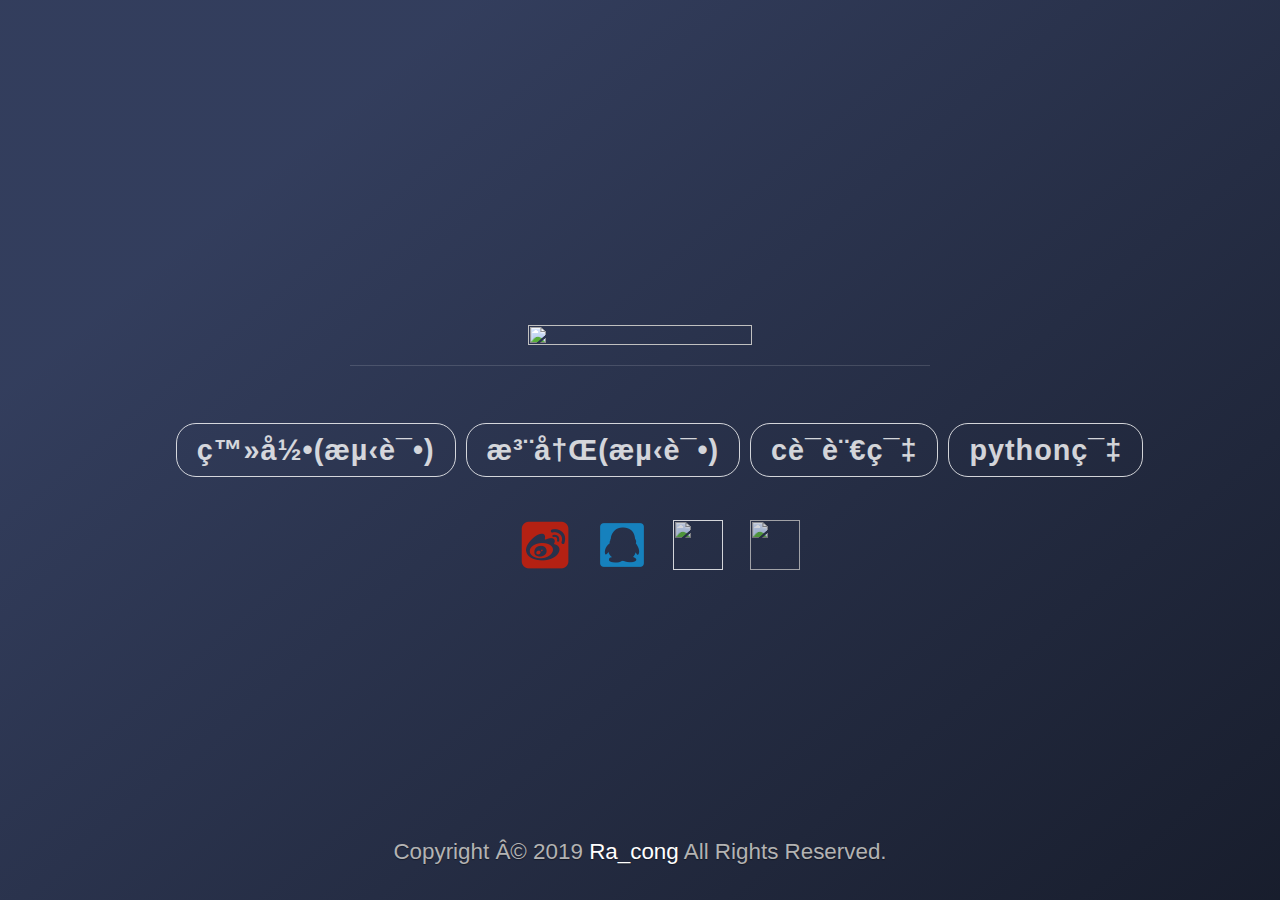
==== 导航.html @ 95a760c5 "final" ====
<html>

<head>

  <meta name="viewport" content="width=device-width,initial-scale=1,maximum-scale=1,minimum-scale=1,user-scalable=no,user-scalable=no" />
  <meta .-equiv="Content-Type" content="text/html; charset=UTF-8">
  <meta .-equiv="X-UA-Compatible" content="IE=edge,chrome=1">
  <meta name="viewport" content="width=device-width, initial-scale=1, maximum-scale=11" id="mixia_vpid">
  <title>Ra_cong的博客(建设中)</title>
  <meta name=keywords content="Ra_cong">
  <meta name=description content="Ra_cong">
  <link rel="stylesheet" href="css/main.css">
</head>

<body style="margin: 0 auto">
  <span class="mobile btn-mobile-menu">
    <i class="fa fa-bars btn-mobile-menu__icon"></i>
    <i class="fa fa-chevron-circle-up btn-mobile-close__icon hidden"></i>
  </span>
  <div class="panel-main">
    <div class="panel-main__inner panel-inverted">
      <div class="panel-main__content"><img src="./icon/导航.png" max-width="100%"  height="60%"></div>
        
          <script>(function (doc, win, undefined) {
            var docEl = doc.documentElement,
             resizeEvt = 'orientationchange' in win? 'orientationchange' : 'resize',
             recalc = function () {
              var clientWidth = docEl.clientWidth;
              if (clientWidth === undefined) return;
              docEl.style.fontSize = 80 * (clientWidth / 3200) + 'px';
             };
            if (doc.addEventListener === undefined) return;
            win.addEventListener(resizeEvt, recalc, false);
            doc.addEventListener('DOMContentLoaded', recalc, false)
           })(document, window);</script>
          <hr class="panel-cover__divider">

          <p class="footer">Copyright © 2019 <a href="./index.html" target="_blank">Ra_cong</a> All Rights Reserved.
          </p>
        
        </br>
          <div>
            <div>
              <nav class="cover-navigation cover-navigation--primary" style="margin:0 auto">
                <ul class="navigation">
                  <li class="navigation__item"><a href="./test/登陆.html" title="登录">登录(测试)</a></li>
                  <li class="navigation__item"><a href="./test/注册.html" title="注册">注册(测试)</a></li>
                  <li class="navigation__item"><a href="" title="c语言">c语言篇</a></li>
                  <li class="navigation__item"><a href="" title="python">python篇</a></li>
                </ul>
              </nav>
            </div>
          </br>
            <div>
              <nav class="cover-navigation navigation--social" style="margin:0 auto; text-align: center">
                <ul class="navigation">
                  <!-- Weibo -->
                  <li class="navigation__item">
                    <a href="https://weibo.com/u/6429555507?is_all=1" title="我的微博" target="_blank"><img
                        src="./icon/weibo.png" width="50">

                    </a>
                  </li>
                  <!-- QQ -->
                  <li class="navigation__item">
                    <a data-v="" href="" title="扫一扫加我QQ" class="wechat"><img src="./icon/qq.png" width="50">
                      <div data-v="" class="qrCode">
                        <img sdata-v="" src="./icon/QQ.jpg" width="100" onclick="window.open()"></div>
                      <i class="social fa fa-qq"></i>
                    </a>
                  </li>
                  <!-- Weixin -->

                  <li class="navigation__item">
                    <a data-v="" href="" title="扫一扫加我微信" class="wechat"><img src="./icon/微信.png" width="50">
                      <div data-v="" class="qrCode">
                        <img sdata-v="" src="./icon/wechat.jpg" width="100" onclick="window.open()">
                        <div data-v="" class="triangle-down"></div>
                      </div>
                      <i class="social fa fa-weixin"></i>
                    </a>
                  </li>
                  <!-- Email -->
                  <li class="navigation__item">
                    <a href="mailto:/" title="发邮件给我"><img src="./icon/邮件.png" width="50">
                      <i class="social fa fa-envelope"></i>
                    </a>
                  </li>
                </ul>
              </nav>
            </div>
          </div>
      </div>
    </div>
    <div class="panel-cover--overlay cover-slate"></div>
  </div>
  </header>

</body>

</html>
---- css/main.css ----
/* HTML5 display-role reset for older browsers */

section {
    display: block;
}

body {
    background: #000;
    -webkit-tap-highlight-color: rgba(0, 0, 0, 0);
    line-height: 1;
}

ol,
ul {
    list-style: none;
}

blockquote,
q {
    quotes: none;
}

blockquote:before,
blockquote:after {
    content: '';
    content: none;
}

q:before,
q:after {
    content: '';
    content: none;
}

body {
    width: 100%;
    *zoom: 1;
}

body:before,
body:after {
    content: "";
    display: table;
}

body:after {
    clear: both;
}

html,
body {
    height: 100%;
}

html {
    height: 100%;
    max-height: 100%;
}

body {
    font-family: "ff-tisa-web-pro-1", "ff-tisa-web-pro-2", "Lucida Grande", "Hiragino Sans GB", "Hiragino Sans GB W3", "Microsoft YaHei", "WenQuanYi Micro Hei", sans-serif;
    font-size: 1em;
    color: #333333;
    -webkit-font-smoothing: antialiased;
}

::selection {
    background: #ff7f00;
}

::-moz-selection {
    background: #ff7f00;
}

a {
    text-decoration: none;
    color: #DF9C81;
}

a:hover {
    color: #ff7f00;
    -o-transition: .5s;
    -ms-transition: .5s;
    -moz-transition: .5s;
    -webkit-transition: .5s;
}

h1,
h2,
h3,
h4,
h5,
h5 {
    margin-top: 1.0em;
    margin-bottom: .5em;
    font-family: "ff-tisa-web-pro-1", "ff-tisa-web-pro-2", "Lucida Grande", "Hiragino Sans GB", "Hiragino Sans GB W3", "Microsoft YaHei", "WenQuanYi Micro Hei", sans-serif;
    font-weight: lighter;
    color: #333333;
    -webkit-font-smoothing: antialiased;
}

h1 {
    margin-top: 0;
    font-size: 1.8em;
    line-height: 1.2em;
    letter-spacing: .05em;
}

h2 {
    font-size: 1.6em;
}

h3 {
    font-size: 1.4em;
}

h4 {
    font-size: 1.2em;
}

h4 {
    font-size: 1.1em;
}

h5 {
    font-size: 1em;
}

p {
    margin-bottom: 1.3em;
    line-height: 1.7em;
}

strong {
    font-weight: bold;
}

em {
    font-style: italic;
}

blockquote {
    padding: 0px 10px;
    margin: 0 0 10px;
    font-family: "ff-tisa-web-pro-1", "ff-tisa-web-pro-2", "Lucida Grande", "Hiragino Sans GB", "Hiragino Sans GB W3", "Microsoft YaHei", "WenQuanYi Micro Hei", sans-serif;
    font-weight: normal;
    font-size: 1em;
    border-left: 3px solid #DF9C81;
    background: white;
}

blockquote p:last-child {
    margin-bottom: 0;
}

sup {
    font-size: .8em;
    vertical-align: text-bottom;
}

ol,
ul {
    margin: 0 0 .3em 1em;
}

ol li,
ul li {
    margin: 0 0 .2em 0;
    line-height: 1.6em;
}

ol ol,
ol ul,
ul ol,
ul ul {
    margin: .1em 0 .2em 2em;
}

ol {
    list-style-type: decimal;
}

ul {
    list-style-type: disc;
}

thead tr:first-child {
    color: #d57c58;
    border: 1px solid #DDDDDD;
    text-align: center;
}

th {
    font-weight: bold;
}

th:first-child,
td:first-child {
    padding: 5px 10px 5px 10px;
    border: 1px solid #DDDDDD;
}

thead tr:last-child th {
    border: 1px solid #DDDDDD;
}

tbody td {
    border-bottom: 1px solid #DDDDDD;
    font-size: .85em;
}

td:last-child {
    padding-right: 10px;
}

tr,
td {
    padding: 5px 10px;
    border: 1px solid #DDDDDD;
}

table thead tbody {
    vertical-align: middle;
}

.date,
.time,
.author,
.tags {
    font-size: .8em;
    color: #c7c7c7;
}

.date a,
.time a,
.author a,
.tags a {
    color: #666666;
}

.date a:hover,
.time a:hover,
.author a:hover,
.tags a:hover {
    color: #d06c44;
}

.excerpt {
    margin: 0;
    font-size: .9em;
    color: #999999;
}

.intro {
    font-family: "ff-tisa-web-pro-1", "ff-tisa-web-pro-2", "Lucida Grande", "Hiragino Sans GB", "Hiragino Sans GB W3", "Microsoft YaHei", "WenQuanYi Micro Hei", sans-serif;
    font-size: 1.2em;
    font-weight: lighter;
    color: #999999;
}

.block-heading {
    display: inline;
    float: left;
    width: 940px;
    margin: 0 10px;
    position: relative;
    bottom: -15px;
    font-size: .8em;
    font-weight: bold;
    text-align: center;
    text-transform: uppercase;
    letter-spacing: 1px;
}

.label {
    position: relative;
    display: inline-block;
    padding: 8px 18px 9px 18px;
    background: #DF9C81;
    border-radius: 3px;
    text-align: center;
    color: #FFF;
}

.container {
    position: relative;
    z-index: 500;
    width: 940px;
    margin: 0 auto;
}

.content-wrapper {
    z-index: 800;
    width: 70%;
    margin-left: 30%;
}

.content-wrapper__inner {
    margin: 0 10%;
    padding: 50px 0;
}

.footer {
    position: absolute;
    font-size: .7em;
    color: #b3b3b3;
    bottom: 0;
    left: 0;
    width: 100%;
}

.avatar,
.logo {
    border-radius: 50%;
    border: 3px solid #FFF;
    box-shadow: 0 0 1px 1px rgba(0, 0, 0, 0.3);
    transition: all .5s;
}

.logo:hover {
    border: 3px solid #FF7F00;
    transition: all .5s;
    transform: rotate(360deg);
    -ms-transform: rotate(360deg);
    /* IE 9 */
    -moz-transform: rotate(360deg);
    /* Firefox */
    -webkit-transform: rotate(360deg);
    /* Safari 和 Chrome */
    -o-transform: rotate(350deg);
    /* Opera */
}

hr {
    border: none;
}

.section-title__divider {
    width: 30%;
    margin: 2.2em 0 2.1em 0;
    border-top: 1px solid #DDDDDD;
}

.hidden {
    display: none !important;
}

.post-comments {
    border-top: 1px solid #DDDDDD;
    padding: 60px 0;
}

.post-meta {
    margin: 0 0 .4em 0;
    color: #c7c7c7;
    word-wrap: break-word;
}

.post-meta__date {
    margin-right: .5em;
}

.post-meta__tags {
    margin-left: .4em;
}

.post-meta__author {
    margin-left: 1.5em;
}

.post-meta__avatar {
    display: inline-block;
    width: 22px;
    height: 22px;
    margin: 0 .3em -.4em 0;
    border: none;
    box-shadow: none;
}

.post img {
    max-width: 100%;
    margin: 0 auto;
    border-radius: 3px;
    text-align: center;
    display: block;
}

.post pre {
    width: 95%;
    overflow: auto;
}

.post hr {
    display: block;
    width: 30%;
    margin: 2em 0;
    border-top: 1px solid #DDDDDD;
}

.panel {
    display: table;
    width: 100%;
    height: 100%;
}

.panel__vertical {
    display: table-cell;
    vertical-align: middle;
}

.panel-title {
    margin: 15px 0;
    font-size: 2.5em;
    letter-spacing: 4px;
    color: #FFF;
}

.panel-subtitle {
    font-family: "ff-tisa-web-pro-1", "ff-tisa-web-pro-2", "Lucida Grande", "Hiragino Sans GB", "Hiragino Sans GB W3", "Microsoft YaHei", "WenQuanYi Micro Hei", sans-serif;
    font-size: 1.2em;
    line-height: 1.4em;
    font-weight: lighter;
    letter-spacing: 3px;
    color: #CCCCCC;
    -webkit-font-smoothing: antialiased;
}

.panel-cover {
    display: block;
    position: fixed;
    z-index: 900;
    width: 100%;
    max-width: none;
    height: 100%;
    background-size: cover;
}

.panel-cover--collapsed {
    width: 30%;
    max-width: 700px;
}

.panel-cover--overlay {
    display: block;
    position: absolute;
    z-index: 0;
    top: 0;
    right: 0;
    bottom: 0;
    left: 0;
    background-color: rgba(68, 68, 68, 0.6);
    background-image: -webkit-linear-gradient(-410deg, rgba(68, 68, 68, 0.6) 20%, rgba(0, 0, 0, 0.9));
    background-image: linear-gradient(140deg, rgba(68, 68, 68, 0.6) 20%, rgba(0, 0, 0, 0.9));
}

.panel-cover__logo {
    margin-bottom: .2em;
}

.panel-cover__description {
    margin: 0 30px;
}

.panel-cover__divider {
    width: 50%;
    margin: 20px auto;
    border-top: 1px solid rgba(255, 255, 255, 0.14);
}

.panel-cover__divider--secondary {
    width: 15%;
}

.panel-main {
    display: table;
    width: 100%;
    height: 100%;
}

.panel-main__inner {
    display: table-cell;
    vertical-align: middle;
    position: relative;
    z-index: 800;
    padding: 0 60px;
}

.panel-main__content {
    max-width: 620px;
    margin: 0 auto;
}

.panel-main__content--fixed {
    width: 480px;
    transition: width 1s;
    -webkit-transition: width 1s;
    /* Safari */
}

.panel-inverted {
    font-weight: 100;
    text-align: center;
    color: #FFF;
    text-shadow: 0 1px 1px rgba(0, 0, 0, 0.4);
}

.panel-inverted a {
    color: #FFF;
}

.cover-navigation {
    margin-top: 42px;
}

.cover-navigation--social {
    margin-left: 30px;
}

.cover-blue {
    background-color: rgba(37, 104, 163, 0.6);
    background-image: -webkit-linear-gradient(-410deg, rgba(37, 104, 163, 0.6) 20%, rgba(18, 51, 80, 0.8));
    background-image: linear-gradient(140deg, rgba(37, 104, 163, 0.6) 20%, rgba(18, 51, 80, 0.8));
}

.cover-green {
    background-color: rgba(21, 111, 120, 0.6);
    background-image: -webkit-linear-gradient(-410deg, rgba(21, 111, 120, 0.6) 20%, rgba(6, 31, 33, 0.8));
    background-image: linear-gradient(140deg, rgba(21, 111, 120, 0.6) 20%, rgba(6, 31, 33, 0.8));
}

.cover-purple {
    background-color: rgba(73, 50, 82, 0.6);
    background-image: -webkit-linear-gradient(-410deg, rgba(73, 50, 82, 0.6) 20%, rgba(17, 11, 19, 0.8));
    background-image: linear-gradient(140deg, rgba(73, 50, 82, 0.6) 20%, rgba(17, 11, 19, 0.8));
}

.cover-red {
    background-color: rgba(119, 31, 18, 0.6);
    background-image: -webkit-linear-gradient(-410deg, rgba(119, 31, 18, 0.6) 20%, rgba(30, 8, 5, 0.8));
    background-image: linear-gradient(140deg, rgba(119, 31, 18, 0.6) 20%, rgba(30, 8, 5, 0.8));
}

.cover-orange {
    background-color: rgba(174, 80, 4, 0.6);
    background-image: -webkit-linear-gradient(-410deg, rgba(174, 80, 4, 0.6) 20%, rgba(74, 34, 2, 0.8));
    background-image: linear-gradient(140deg, rgba(174, 80, 4, 0.6) 20%, rgba(74, 34, 2, 0.8));
}

.cover-slate {
    background-color: rgba(60, 91, 147, 0.6);
    background-image: -webkit-linear-gradient(-410deg, rgba(61, 66, 96, 0.6) 20%, rgba(21, 23, 34, 0.8));
    background-image: linear-gradient(140deg, rgba(61, 66, 96, 0.6) 20%, rgba(21, 23, 34, 0.8));
}

.cover-disabled {
    background: none;
}

.btn,
.navigation__item a {
    padding: 10px 20px;
    border: 1px solid #DF9C81;
    border-radius: 20px;
    font-size: .9em;
    font-weight: bold;
    letter-spacing: 1px;
    text-shadow: none;
    color: #DF9C81;
    -webkit-font-smoothing: antialiased;
}

.btn:hover,
.navigation__item a:hover {
    color: #d06c44;
    border-color: #d06c44;
}

.btn-border-small {
    border: 1px solid #DF9C81;
    border-radius: 20px;
    padding: 6px 8px;
    font-size: .8em;
    margin-left: 10px;
}

.btn-contribute {
    border: 1px solid #DF9C81;
    border-radius: 8px;
    background-color: #DF9C81;
    padding: 6px 8px;
    font-size: 1.1em;
    color: white;
    font-weight: bold;
}

.btn-secondary {
    border-color: #5BA4E5;
    color: #5BA4E5;
}

.btn-secondary:hover {
    color: #217fd2;
    border-color: #217fd2;
}

.btn-tertiary {
    border-color: #999999;
    color: #999999;
}

.btn-tertiary:hover {
    color: #737373;
    border-color: #737373;
}

.btn-large {
    padding: 10px 24px;
    font-size: 1.1em;
}

.btn-small {
    padding: 8px 12px;
    font-size: .7em;
}

.btn-mobile-menu {
    display: none;
    position: fixed;
    z-index: 9999;
    top: 0;
    right: 0;
    left: 0;
    width: 100%;
    height: 35px;
    background: rgba(51, 51, 51, 0.98);
    border-bottom: 1px solid rgba(255, 255, 255, 0.1);
    text-align: center;
}

.btn-mobile-menu__icon,
.btn-mobile-close__icon {
    position: relative;
    top: 10px;
    color: #FFF;
}

nav {
    display: inline-block;
    position: relative;
}

.navigation {
    display: inline-block;
    float: left;
    position: relative;
    margin: 0;
    list-style-type: none;
}

.navigation__item {
    display: inline-block;
    margin: 5px 1px 0 0;
    line-height: 1em;
}

.navigation__item a {
    display: block;
    position: relative;
    border-color: #FFF;
    color: #FFF;
    opacity: .8;
    transition: all .3s
}

.navigation__item a:hover {
    color: #FFF;
    background: #FF7F00;
    border-color: #FF7F00;
    opacity: 1;
    transition: all .3s;
}

.navigation--social a {
    border: 0px;
    padding: 6px 8px 6px 9px;
}

.navigation--social a .label {
    display: none;
}

.navigation--social a .icon {
    display: block;
    font-size: 1.7em;
}

.pagination {
    display: block;
    margin: 0 0 4em 0;
}

.pagination__page-number {
    margin: 0;
    font-size: .8em;
    color: #999999;
}

.pagination__newer {
    margin-right: 1em;
}

.pagination__older {
    margin-left: 1em;
}

i {
    font-family: 'entypo';
    font-weight: normal;
    font-style: normal;
    font-size: 18px;
}

.social {
    font-size: 22px;
}

.icon-social {
    font-family: 'entypo-social';
    font-size: 22px;
    display: block;
    position: relative;
}

*:focus {
    outline: none;
}

.wechat[data-v] {
    position: relative;
}

.qrCode[data-v] {
    display: none;
    position: absolute;
    width: 92px;
    height: 92px;
    bottom: 42px;
    left: -28px;
    text-align: center;
    background-color: #fff;
}

.wechat .qrCode .triangle-down[data-v] {
    position: absolute;
    bottom: -8px;
    left: 50%;
    margin-left: -6px;
    width: 0;
    height: 0;
    border-top: 10px solid #fff;
    border-left: 6px solid transparent;
    border-right: 6px solid transparent;
}

.wechat:hover .qrCode[data-v] {
    display: inline;
}

@media all and (max-width: 1100px) {
    .panel-cover__logo {
        width: 70px;
    }
    .panel-title {
        font-size: 2em;
    }
    .panel-subtitle {
        font-size: 1em;
    }
    .panel-cover__description {
        margin: 0 10px;
        font-size: .9em;
    }
    .navigation--social {
        margin-top: 5px;
        margin-left: 0;
    }
}

@media all and (max-width: 960px) {
    .btn-mobile-menu {
        display: block;
    }
    .qrCode[data-v] {
        left: 0px;
    }
    .panel-main {
        display: table;
        position: relative;
    }
    .panel-cover--collapsed {
        width: 100%;
        max-width: none;
    }
    .panel-main__inner {
        display: table-cell;
        padding: 60px 10%;
    }
    .panel-cover__description {
        display: block;
        max-width: 600px;
        margin: 0 auto;
    }
    .panel-cover {
        width: 100%;
        height: 100%;
        background-position: center center;
    }
    .panel-cover.panel-cover--collapsed {
        display: block;
        position: relative;
        height: auto;
        padding: 0;
        background-position: center center;
    }
    .panel-cover.panel-cover--collapsed .panel-main__inner {
        display: block;
        padding: 70px 0 30px 0;
    }
    .panel-cover.panel-cover--collapsed .panel-cover__logo {
        width: 60px;
        border-width: 2px;
    }
    .panel-cover.panel-cover--collapsed .panel-cover__description {
        display: none;
    }
    .panel-cover.panel-cover--collapsed .panel-cover__divider {
        display: none;
        margin: 1em auto;
    }
    .navigation-wrapper {
        display: none;
        position: fixed;
        top: 0;
        right: 0;
        left: 0;
        width: 100%;
        padding: 20px 0;
        background: rgba(51, 51, 51, 0.98);
        border-bottom: 1px solid rgba(255, 255, 255, 0.15);
    }
    .navigation-wrapper.visible {
        display: block;
    }
    .cover-navigation {
        display: block;
        position: relative;
        float: left;
        clear: left;
        width: 100%;
    }
    .cover-navigation .navigation {
        display: block;
        width: 100%;
    }
    .cover-navigation .navigation li {
        width: 80%;
        margin-bottom: .4em;
    }
    .cover-navigation.navigation--social {
        padding-top: 5px;
    }
    .cover-navigation.navigation--social .navigation li {
        display: inline-block;
        width: 25.8%;
    }
    .content-wrapper {
        width: 80%;
        max-width: none;
        margin: 0 auto;
    }
    .content-wrapper__inner {
        margin-right: 0;
        margin-left: 0;
    }
    .navigation__item {
        width: 100%;
        margin: 0 0 .4em 0;
    }
}

@media all and (max-width: 340px) {
    .panel-main__inner {
        padding: 0 5%;
    }
    .panel-title {
        margin-bottom: .1em;
        font-size: 1.5em;
    }
    .panel-subtitle {
        font-size: .9em;
    }
    .btn,
    .navigation__item a {
        margin-bottom: .4em;
    }
}

.friendsdiv {
    margin: 20px 0;
}

.friendsdiv a {
    display: inline-block;
    text-align: center;
    margin: 8px 10px;
}

.friendsdiv img {
    box-shadow: 5px 5px 12px #888888;
    margin: 10px 10px;
}
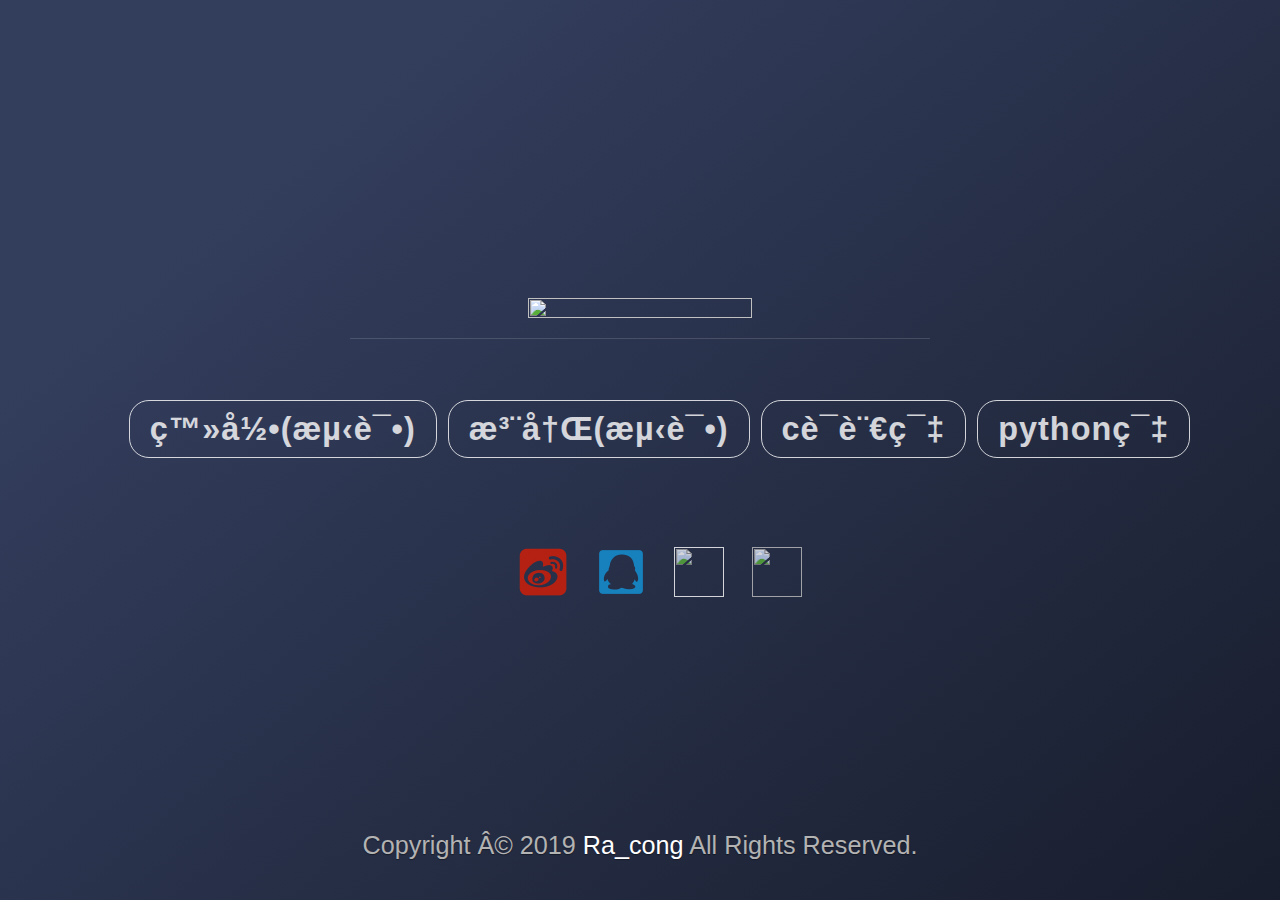
==== commit fad94483: "final" ====
--- a/导航.html
+++ b/导航.html
@@ -27,7 +27,7 @@
              recalc = function () {
               var clientWidth = docEl.clientWidth;
               if (clientWidth === undefined) return;
-              docEl.style.fontSize = 80 * (clientWidth / 3200) + 'px';
+              docEl.style.fontSize = 90 * (clientWidth / 3200) + 'px';
              };
             if (doc.addEventListener === undefined) return;
             win.addEventListener(resizeEvt, recalc, false);
@@ -52,7 +52,7 @@
             </div>
           </br>
             <div>
-              <nav class="cover-navigation navigation--social" style="margin:0 auto; text-align: center">
+              <nav class="cover-navigation navigation--social">
                 <ul class="navigation">
                   <!-- Weibo -->
                   <li class="navigation__item">
